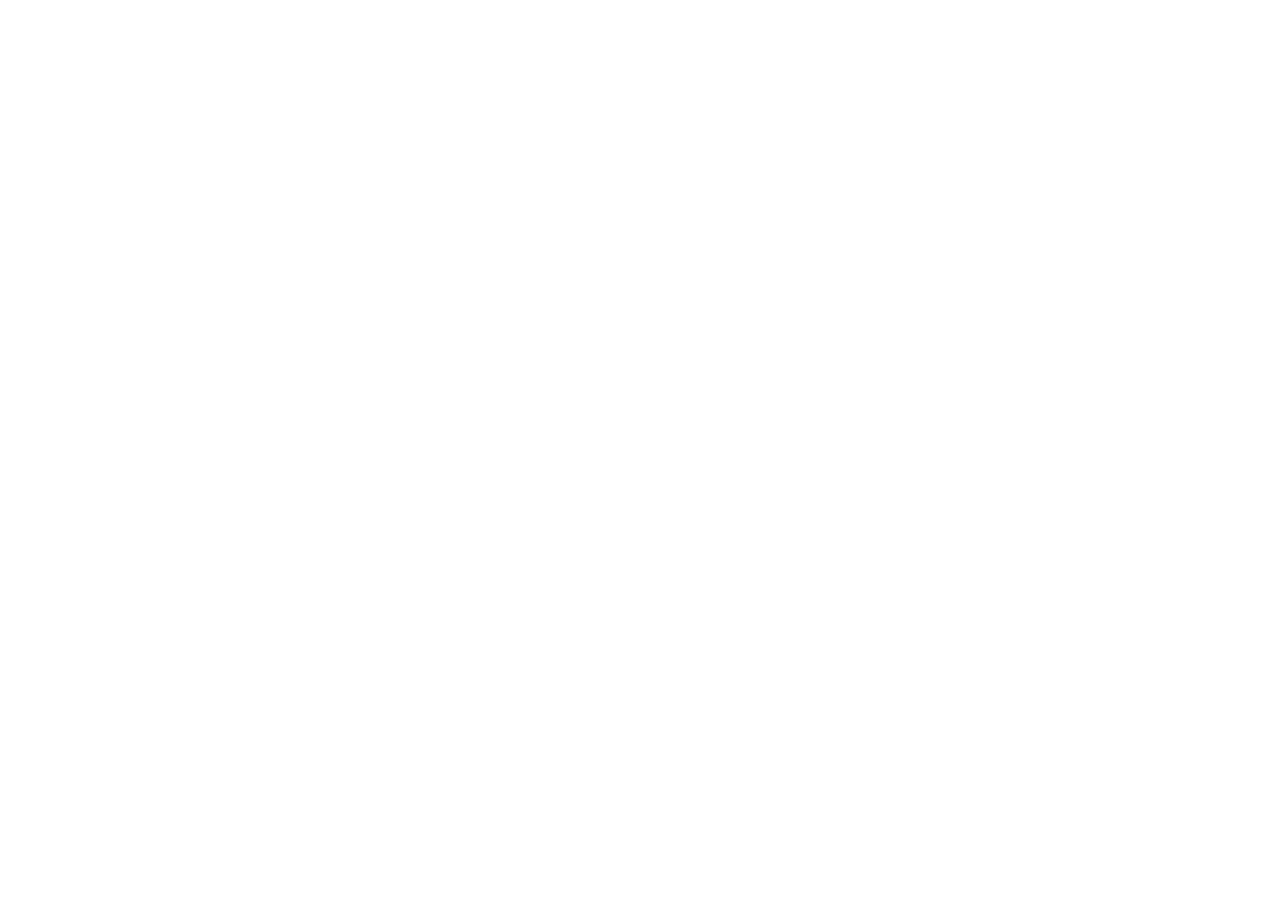
==== index.html @ c6f66b3e "this is my first commit" ====
<!DOCTYPE html>
<html lang="en">
<head>
    <meta charset="UTF-8">
    <meta http-equiv="X-UA-Compatible" content="IE=edge">
    <meta name="viewport" content="width=device-width, initial-scale=1.0">
    <title>Document</title>
</head>
<body>
    <!-- a new code has been added -->
</body>
</html>
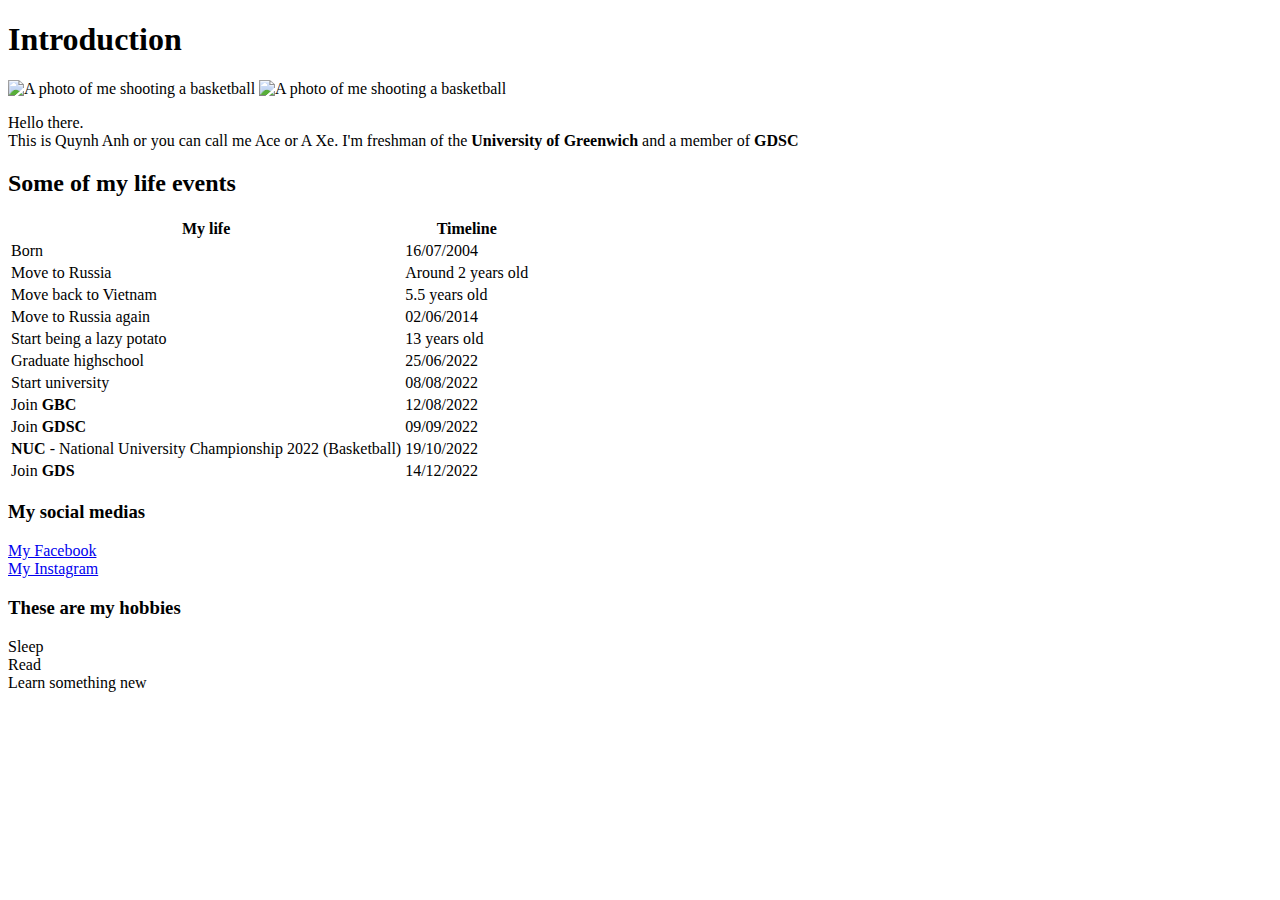
==== commit 986ea23d: "Update index.html" ====
--- a/index.html
+++ b/index.html
@@ -1,12 +1,83 @@
 <!DOCTYPE html>
 <html lang="en">
 <head>
+    <title>Welcome to Ace's World</title>
+    <link rel="icon" type="image/x-icon" href="https://scontent.fdad1-3.fna.fbcdn.net/v/t39.30808-6/320921876_1002851084005769_5247928329464646950_n.jpg?_nc_cat=111&ccb=1-7&_nc_sid=09cbfe&_nc_ohc=YwvgzEpm7MMAX_xpbFl&_nc_ht=scontent.fdad1-3.fna&oh=00_AfDRkdvhk7gQiX-mjbmoj6JLUjoi6LWBrLvloXpoBabuFQ&oe=63A935AB">
     <meta charset="UTF-8">
     <meta http-equiv="X-UA-Compatible" content="IE=edge">
     <meta name="viewport" content="width=device-width, initial-scale=1.0">
     <title>Document</title>
 </head>
 <body>
-    <!-- a new code has been added -->
+    <h1>Introduction</h1>
+    <!-- an image of me -->
+    <img src="https://bit.ly/3PNXOdi" width="353" height="235" alt="A photo of me shooting a basketball" title="Me playing basketball">
+    <img src="https://bit.ly/3PN" width="353" height="235" alt="A photo of me shooting a basketball" title="Me playing basketball">
+
+    <p>Hello there.<br>
+        This is Quynh Anh or you can call me Ace or A Xe. I'm freshman of the <b>University of Greenwich</b> and a member of <b>GDSC</b>
+    </p>
+
+    <h2>Some of my life events</h2>
+    <!-- a basic table -->
+    <table>
+        <tr>
+            <th>My life</th>
+            <th>Timeline</th>
+        </tr>
+        <tr>
+            <td>Born</td>
+            <td>16/07/2004</td>
+        </tr>
+        <tr>
+            <td>Move to Russia</td>
+            <td>Around 2 years old</td>
+        </tr>
+        <tr>
+            <td>Move back to Vietnam</td>
+            <td>5.5 years old</td>
+        </tr>
+        <tr>
+            <td>Move to Russia again</td>
+            <td>02/06/2014</td>
+        </tr>
+        <tr>
+            <td>Start being a lazy potato</td>
+            <td>13 years old</td>
+        </tr>
+        <tr>
+            <td>Graduate highschool</td>
+            <td>25/06/2022</td>
+        </tr>
+        <tr>
+            <td>Start university</td>
+            <td>08/08/2022</td>
+        </tr>
+        <tr>
+            <td>Join <b>GBC</b></td>
+            <td>12/08/2022</td>
+        </tr>
+        <tr>
+            <td>Join <b>GDSC</b></td>
+            <td>09/09/2022</td>
+        </tr>
+        <tr>
+            <td><b>NUC</b> - National University Championship 2022 (Basketball) </td>
+            <td>19/10/2022</td>
+        </tr>
+        <tr>
+            <td>Join <b>GDS</b></td>
+            <td>14/12/2022</td>
+        </tr>
+    </table>
+    
+    <h3>My social medias</h3>
+    <a href="https://facebook.com/npqace">My Facebook</a> <br>
+    <a href="https://instagram.com/npqace">My Instagram</a>
+
+    <h3>These are my hobbies</h3>
+    <li>Sleep</li>
+    <li>Read</li>
+    <li>Learn something new</li>
 </body>
 </html>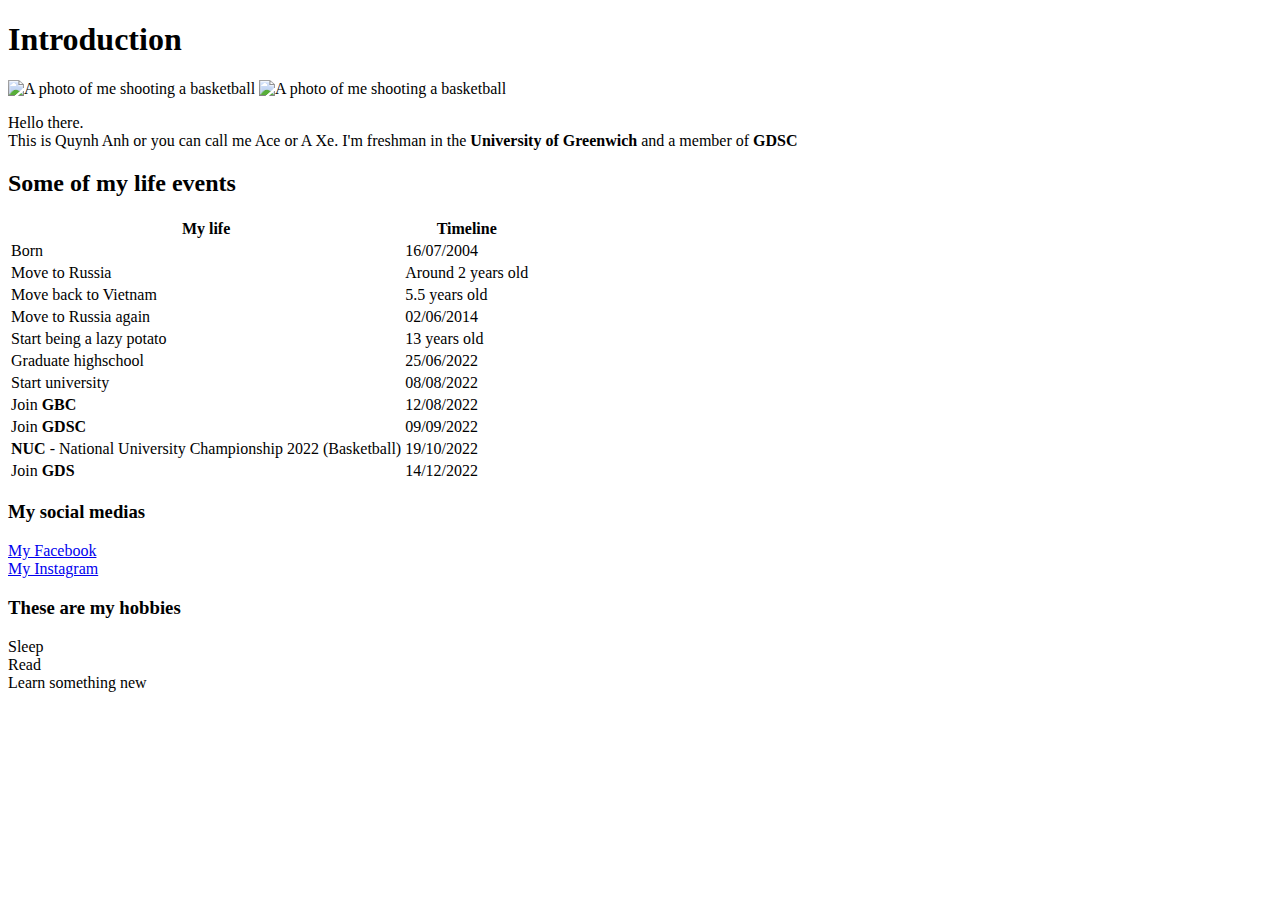
==== commit a1422a7a: "Update index.html" ====
--- a/index.html
+++ b/index.html
@@ -15,7 +15,7 @@
     <img src="https://bit.ly/3PN" width="353" height="235" alt="A photo of me shooting a basketball" title="Me playing basketball">
 
     <p>Hello there.<br>
-        This is Quynh Anh or you can call me Ace or A Xe. I'm freshman of the <b>University of Greenwich</b> and a member of <b>GDSC</b>
+        This is Quynh Anh or you can call me Ace or A Xe. I'm freshman in the <b>University of Greenwich</b> and a member of <b>GDSC</b>
     </p>
 
     <h2>Some of my life events</h2>
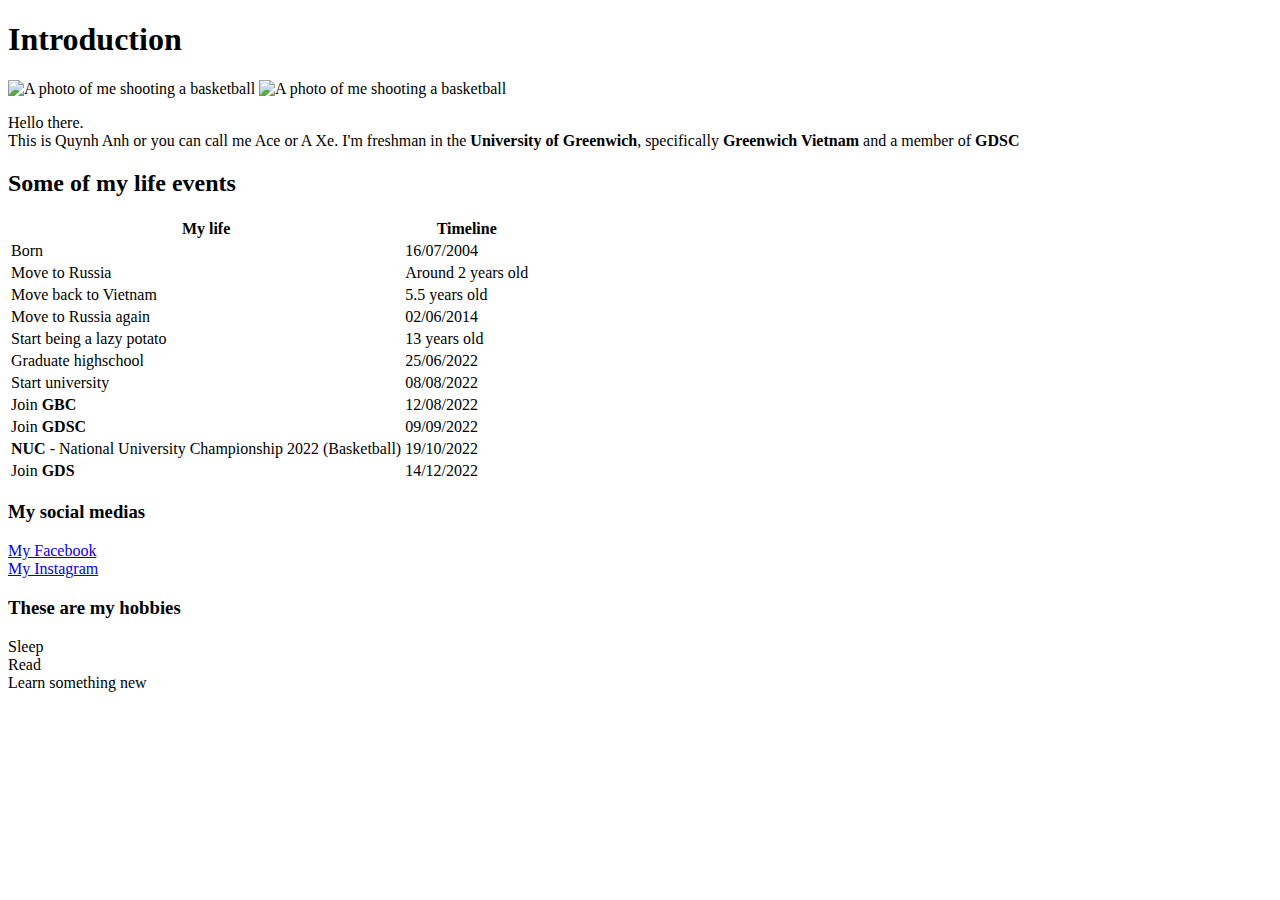
==== commit 5b0371eb: "Update index.html" ====
--- a/index.html
+++ b/index.html
@@ -15,7 +15,7 @@
     <img src="https://bit.ly/3PN" width="353" height="235" alt="A photo of me shooting a basketball" title="Me playing basketball">
 
     <p>Hello there.<br>
-        This is Quynh Anh or you can call me Ace or A Xe. I'm freshman in the <b>University of Greenwich</b> and a member of <b>GDSC</b>
+        This is Quynh Anh or you can call me Ace or A Xe. I'm freshman in the <b>University of Greenwich</b>, specifically <b>Greenwich Vietnam</b> and a member of <b>GDSC</b>
     </p>
 
     <h2>Some of my life events</h2>
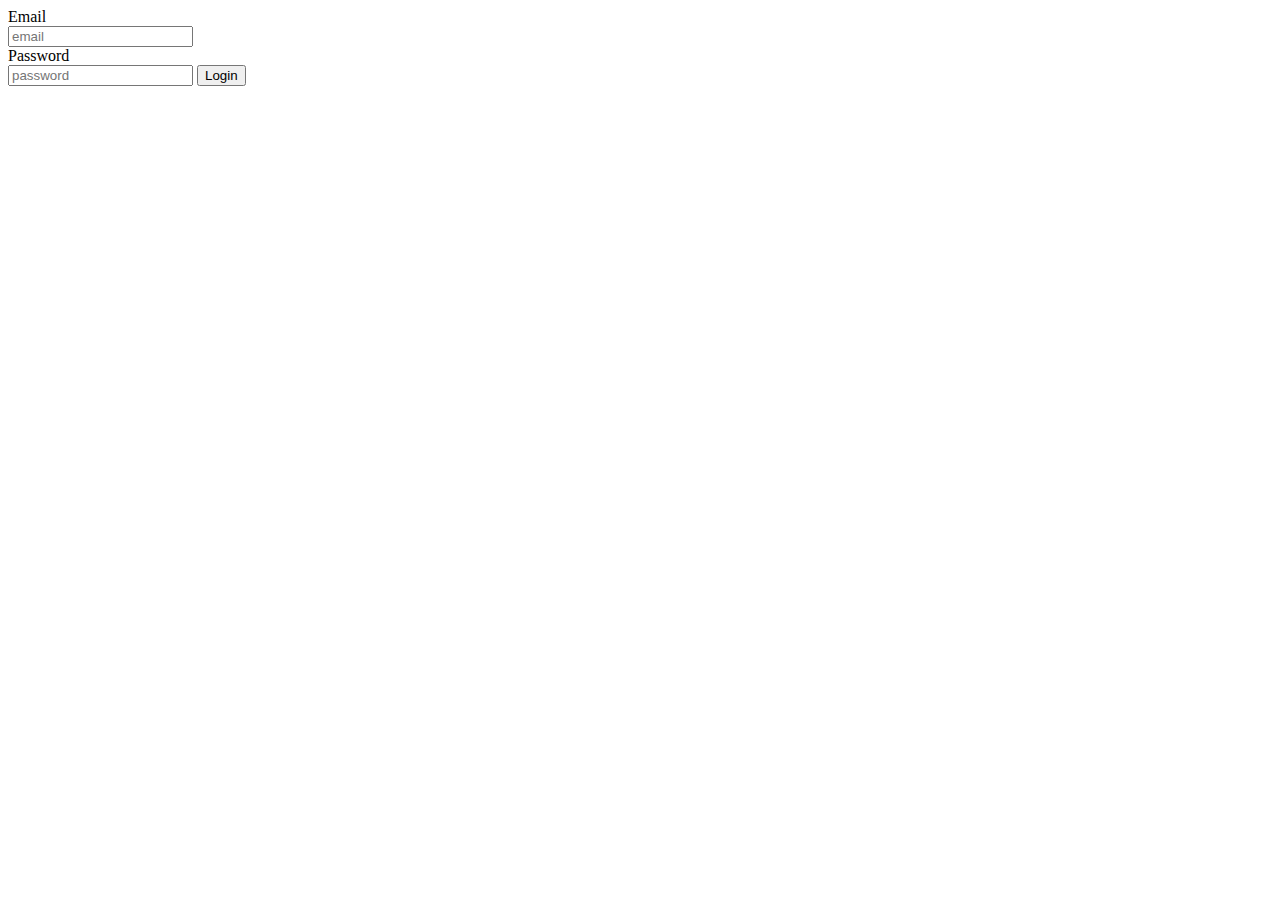
==== commit 283b2616: "minor improvement" ====
--- a/index.html
+++ b/index.html
@@ -1,83 +1,20 @@
 <!DOCTYPE html>
 <html lang="en">
 <head>
-    <title>Welcome to Ace's World</title>
-    <link rel="icon" type="image/x-icon" href="https://scontent.fdad1-3.fna.fbcdn.net/v/t39.30808-6/320921876_1002851084005769_5247928329464646950_n.jpg?_nc_cat=111&ccb=1-7&_nc_sid=09cbfe&_nc_ohc=YwvgzEpm7MMAX_xpbFl&_nc_ht=scontent.fdad1-3.fna&oh=00_AfDRkdvhk7gQiX-mjbmoj6JLUjoi6LWBrLvloXpoBabuFQ&oe=63A935AB">
     <meta charset="UTF-8">
     <meta http-equiv="X-UA-Compatible" content="IE=edge">
     <meta name="viewport" content="width=device-width, initial-scale=1.0">
     <title>Document</title>
 </head>
 <body>
-    <h1>Introduction</h1>
-    <!-- an image of me -->
-    <img src="https://bit.ly/3PNXOdi" width="353" height="235" alt="A photo of me shooting a basketball" title="Me playing basketball">
-    <img src="https://bit.ly/3PN" width="353" height="235" alt="A photo of me shooting a basketball" title="Me playing basketball">
+    <form class="form-label">
+        <label for="email">Email</label><br>
+        <input type="text" placeholder="email" required><br>
 
-    <p>Hello there.<br>
-        This is Quynh Anh or you can call me Ace or A Xe. I'm freshman in the <b>University of Greenwich</b>, specifically <b>Greenwich Vietnam</b> and a member of <b>GDSC</b>
-    </p>
+        <label for="email">Password</label><br>
+        <input type="password" placeholder="password">
 
-    <h2>Some of my life events</h2>
-    <!-- a basic table -->
-    <table>
-        <tr>
-            <th>My life</th>
-            <th>Timeline</th>
-        </tr>
-        <tr>
-            <td>Born</td>
-            <td>16/07/2004</td>
-        </tr>
-        <tr>
-            <td>Move to Russia</td>
-            <td>Around 2 years old</td>
-        </tr>
-        <tr>
-            <td>Move back to Vietnam</td>
-            <td>5.5 years old</td>
-        </tr>
-        <tr>
-            <td>Move to Russia again</td>
-            <td>02/06/2014</td>
-        </tr>
-        <tr>
-            <td>Start being a lazy potato</td>
-            <td>13 years old</td>
-        </tr>
-        <tr>
-            <td>Graduate highschool</td>
-            <td>25/06/2022</td>
-        </tr>
-        <tr>
-            <td>Start university</td>
-            <td>08/08/2022</td>
-        </tr>
-        <tr>
-            <td>Join <b>GBC</b></td>
-            <td>12/08/2022</td>
-        </tr>
-        <tr>
-            <td>Join <b>GDSC</b></td>
-            <td>09/09/2022</td>
-        </tr>
-        <tr>
-            <td><b>NUC</b> - National University Championship 2022 (Basketball) </td>
-            <td>19/10/2022</td>
-        </tr>
-        <tr>
-            <td>Join <b>GDS</b></td>
-            <td>14/12/2022</td>
-        </tr>
-    </table>
-    
-    <h3>My social medias</h3>
-    <a href="https://facebook.com/npqace">My Facebook</a> <br>
-    <a href="https://instagram.com/npqace">My Instagram</a>
-
-    <h3>These are my hobbies</h3>
-    <li>Sleep</li>
-    <li>Read</li>
-    <li>Learn something new</li>
+        <button type="button" class="btn btn-primary" name="submit">Login</button>
+    </form>
 </body>
 </html>